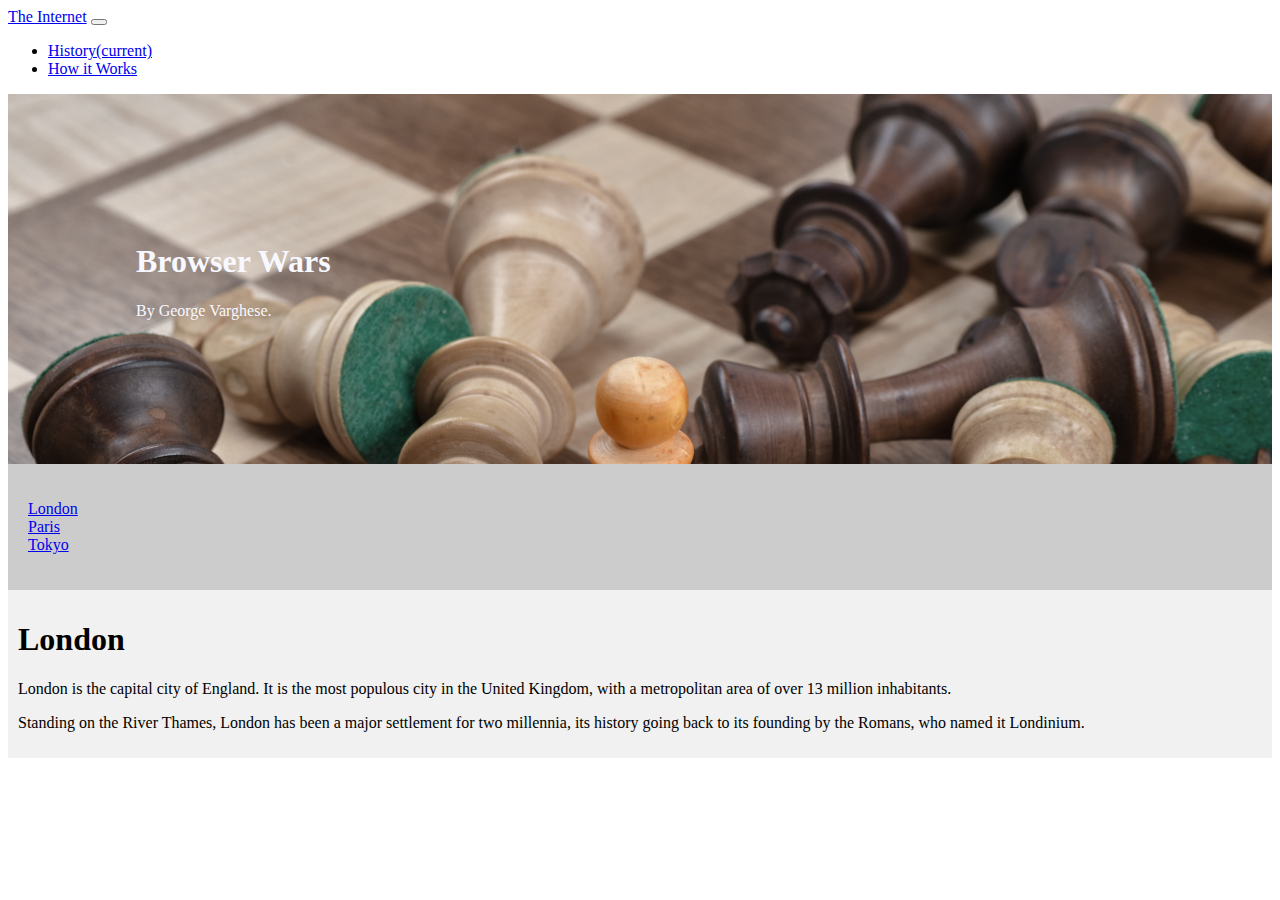
==== browser.html @ a8754c12 "Task: Added html css for browser page" ====
<!DOCTYPE html>
<html lang="en">
<head>
    <meta charset="UTF-8">
    <link rel="stylesheet" href="https://cdn.jsdelivr.net/npm/bootstrap@4.5.3/dist/css/bootstrap.min.css" integrity="sha384-TX8t27EcRE3e/ihU7zmQxVncDAy5uIKz4rEkgIXeMed4M0jlfIDPvg6uqKI2xXr2" crossorigin="anonymous">
    <script src="https://code.jquery.com/jquery-3.5.1.slim.min.js" integrity="sha384-DfXdz2htPH0lsSSs5nCTpuj/zy4C+OGpamoFVy38MVBnE+IbbVYUew+OrCXaRkfj" crossorigin="anonymous"></script>
    <script src="https://cdn.jsdelivr.net/npm/bootstrap@4.5.3/dist/js/bootstrap.bundle.min.js" integrity="sha384-ho+j7jyWK8fNQe+A12Hb8AhRq26LrZ/JpcUGGOn+Y7RsweNrtN/tE3MoK7ZeZDyx" crossorigin="anonymous"></script>
    <link rel="stylesheet" href="css/article.css" type="text/css">

    <title>Browser Wars</title>

    <nav class="navbar navbar-expand-lg navbar-dark bg-dark">
        <a class="navbar-brand" href="index.html">The Internet</a>
        <button class="navbar-toggler" type="button" data-toggle="collapse" data-target="#navbarNavDropdown" aria-controls="navbarNavDropdown" aria-expanded="false" aria-label="Toggle navigation">
            <span class="navbar-toggler-icon"></span>
        </button>

        <div class="collapse navbar-collapse" id="navbarNavDropdown">
            <ul class="navbar-nav ml-auto">
                <li class="nav-item active">
                    <a class="nav-link" href="hoi.html">History<span class="sr-only">(current)</span></a>
                </li>
                <li class="nav-item">
                    <a class="nav-link" href="htiw.html">How it Works</a>
                </li>
            </ul>
        </div>
    </nav>
</head>

<body>
    <div class="jumbotron jumbotron-fluid">
        <div class="container">
            <h1 class="display-4">Browser Wars</h1>
            <p class="lead">By George Varghese.</p>
        </div>
    </div>


    <section>
        <nav class="side-menu">
            <ul>
                <li><a href="#">London</a></li>
                <li><a href="#">Paris</a></li>
                <li><a href="#">Tokyo</a></li>
            </ul>
        </nav>

        <article>
            <h1>London</h1>
            <p>London is the capital city of England. It is the most populous city in the  United Kingdom, with a metropolitan area of over 13 million inhabitants.</p>
            <p>Standing on the River Thames, London has been a major settlement for two millennia, its history going back to its founding by the Romans, who named it Londinium.</p>
        </article>
    </section>

</body>
</html>
---- css/article.css ----
.jumbotron {
    color: ghostwhite;
    background-image: url('../imgs/browser-wars.jpg');
    background-size: cover;
    background-repeat: no-repeat;
    padding: 8em;
}

/* Style the navigation menu */
.side-menu {
    -webkit-flex: 1;
    -ms-flex: 1;
    flex: 1;
    background: #ccc;
    padding: 20px;
}

/* Style the list inside the menu */
.side-menu ul {
    list-style-type: none;
    padding: 0;
}

/* Style the content */
article {
    -webkit-flex: 3;
    -ms-flex: 3;
    flex: 3;
    background-color: #f1f1f1;
    padding: 10px;
}
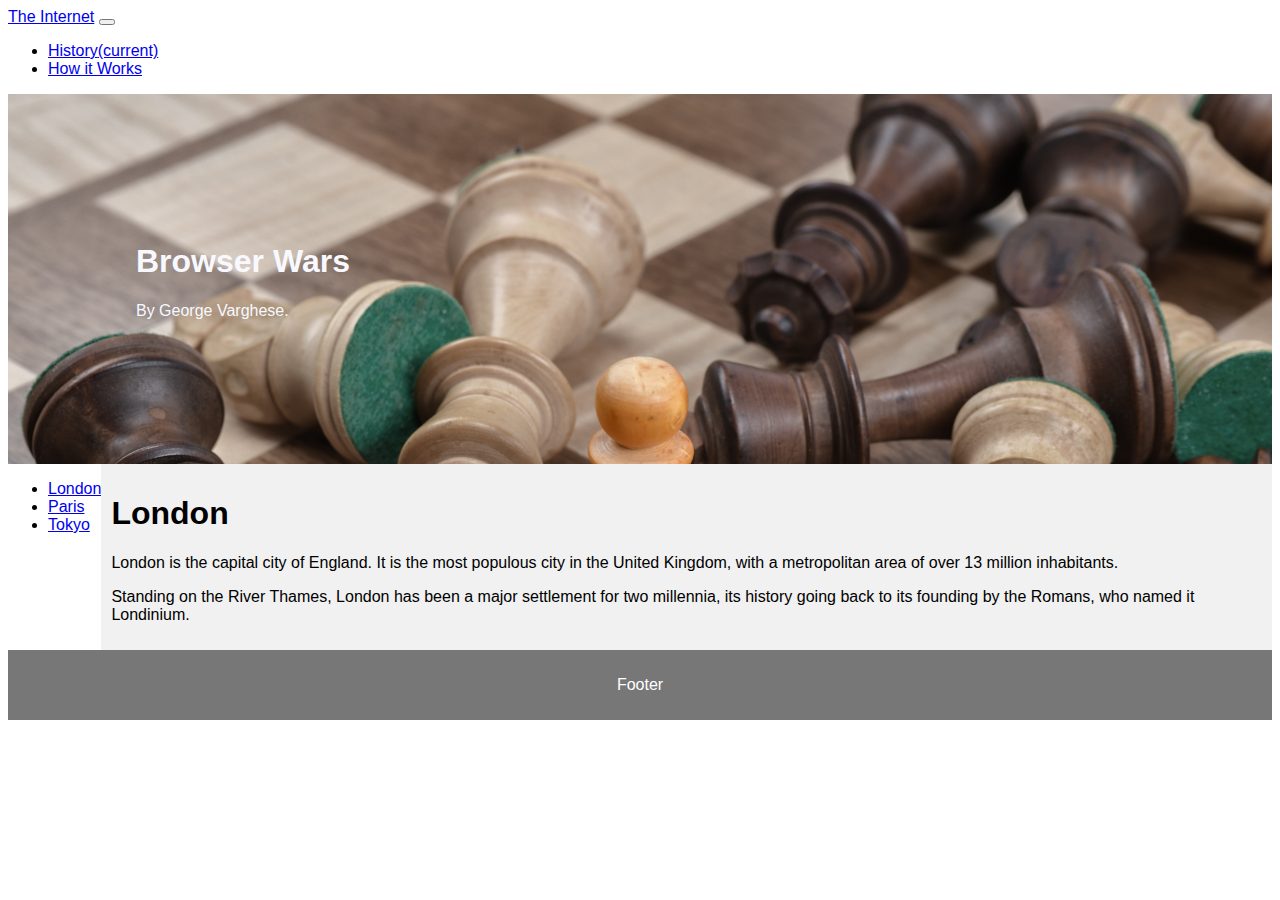
==== commit d4a15f44: "Task: Added content" ====
--- a/browser.html
+++ b/browser.html
@@ -38,7 +38,7 @@
 
 
     <section>
-        <nav class="side-menu">
+        <nav>
             <ul>
                 <li><a href="#">London</a></li>
                 <li><a href="#">Paris</a></li>
@@ -53,5 +53,8 @@
         </article>
     </section>
 
+    <footer>
+        <p>Footer</p>
+    </footer>
 </body>
 </html>--- a/css/article.css
+++ b/css/article.css
@@ -4,6 +4,29 @@
     background-size: cover;
     background-repeat: no-repeat;
     padding: 8em;
+}
+
+* {
+    box-sizing: border-box;
+}
+
+body {
+    font-family: Arial, Helvetica, sans-serif;
+}
+
+/* Style the header */
+header {
+    background-color: #666;
+    padding: 30px;
+    text-align: center;
+    font-size: 35px;
+    color: white;
+}
+
+/* Container for flexboxes */
+section {
+    display: -webkit-flex;
+    display: flex;
 }
 
 /* Style the navigation menu */
@@ -28,4 +51,12 @@
     flex: 3;
     background-color: #f1f1f1;
     padding: 10px;
+}
+
+/* Style the footer */
+footer {
+    background-color: #777;
+    padding: 10px;
+    text-align: center;
+    color: white;
 }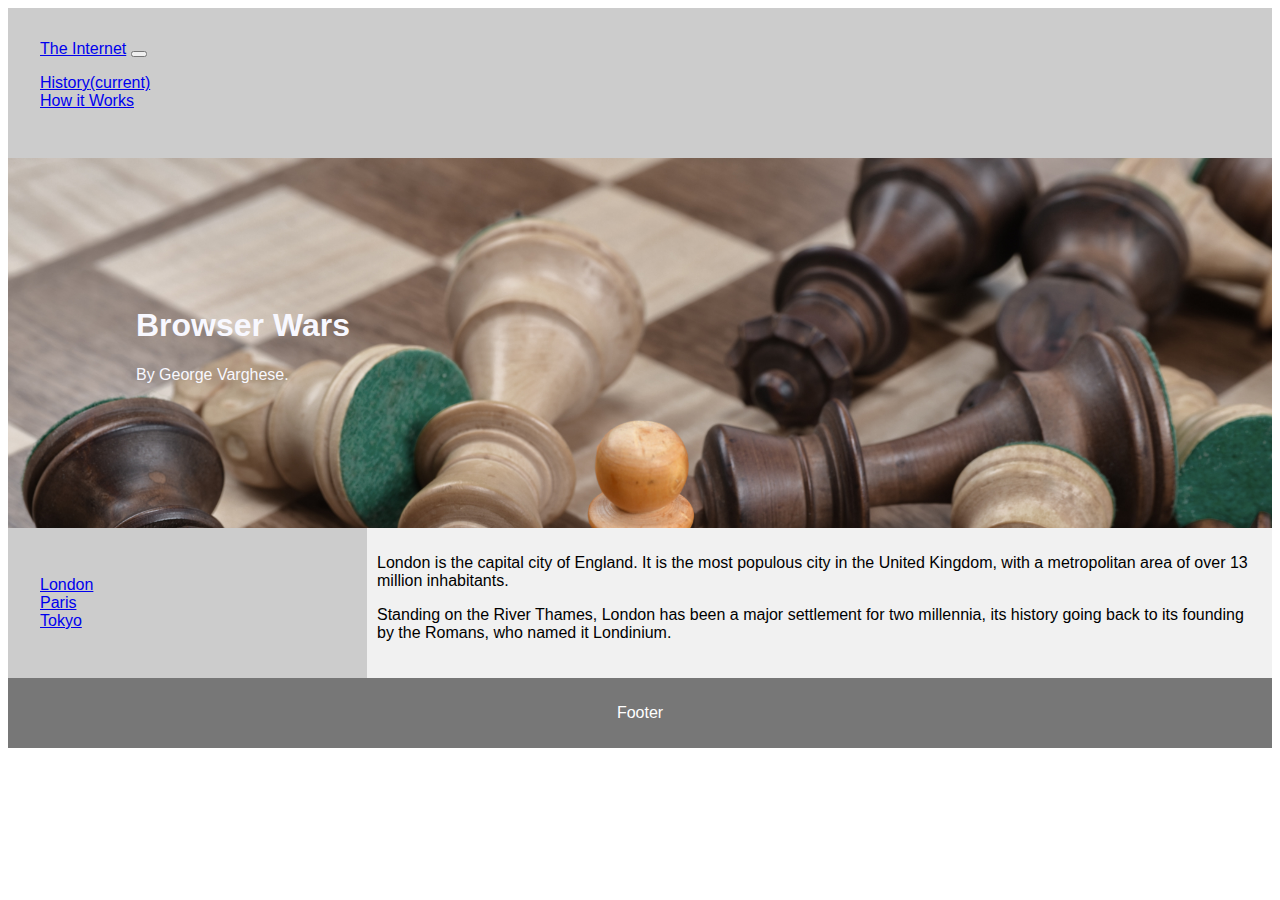
==== commit 6ef29d8a: "Task: Made section position relative" ====
--- a/browser.html
+++ b/browser.html
@@ -35,8 +35,6 @@
             <p class="lead">By George Varghese.</p>
         </div>
     </div>
-
-
     <section>
         <nav>
             <ul>
@@ -47,7 +45,6 @@
         </nav>
 
         <article>
-            <h1>London</h1>
             <p>London is the capital city of England. It is the most populous city in the  United Kingdom, with a metropolitan area of over 13 million inhabitants.</p>
             <p>Standing on the River Thames, London has been a major settlement for two millennia, its history going back to its founding by the Romans, who named it Londinium.</p>
         </article>
--- a/css/article.css
+++ b/css/article.css
@@ -27,19 +27,20 @@
 section {
     display: -webkit-flex;
     display: flex;
+    position: relative;
 }
 
 /* Style the navigation menu */
-.side-menu {
+nav {
     -webkit-flex: 1;
     -ms-flex: 1;
     flex: 1;
     background: #ccc;
-    padding: 20px;
+    padding: 2rem;
 }
 
 /* Style the list inside the menu */
-.side-menu ul {
+nav ul {
     list-style-type: none;
     padding: 0;
 }
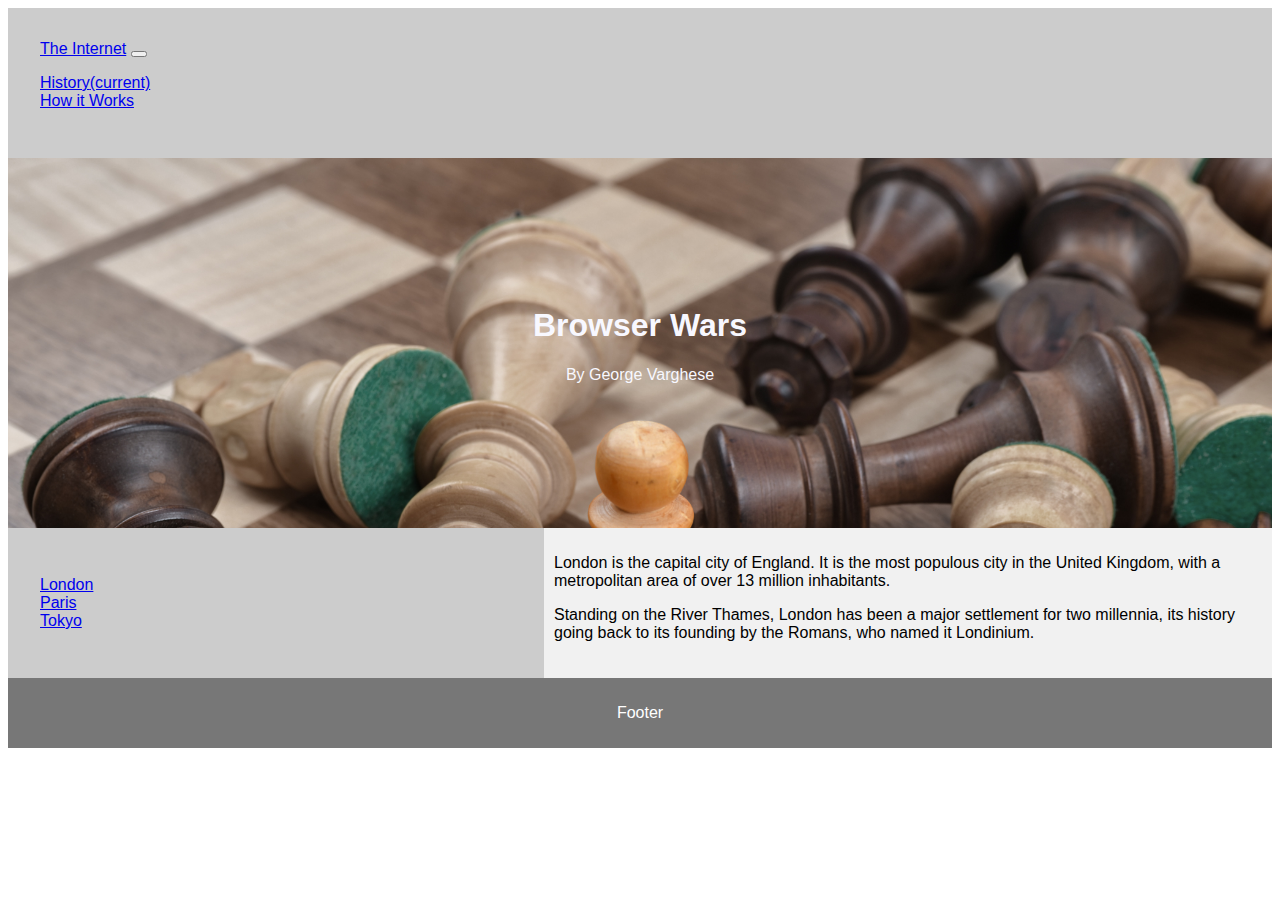
==== commit 38ebf55e: "Task: removed header css from browser" ====
--- a/browser.html
+++ b/browser.html
@@ -32,7 +32,7 @@
     <div class="jumbotron jumbotron-fluid">
         <div class="container">
             <h1 class="display-4">Browser Wars</h1>
-            <p class="lead">By George Varghese.</p>
+            <p class="lead">By George Varghese</p>
         </div>
     </div>
     <section>
--- a/css/article.css
+++ b/css/article.css
@@ -1,6 +1,7 @@
 .jumbotron {
     color: ghostwhite;
     background-image: url('../imgs/browser-wars.jpg');
+    text-align: center;
     background-size: cover;
     background-repeat: no-repeat;
     padding: 8em;
@@ -14,15 +15,6 @@
     font-family: Arial, Helvetica, sans-serif;
 }
 
-/* Style the header */
-header {
-    background-color: #666;
-    padding: 30px;
-    text-align: center;
-    font-size: 35px;
-    color: white;
-}
-
 /* Container for flexboxes */
 section {
     display: -webkit-flex;
@@ -32,9 +24,9 @@
 
 /* Style the navigation menu */
 nav {
-    -webkit-flex: 1;
-    -ms-flex: 1;
-    flex: 1;
+    -webkit-flex: 2;
+    -ms-flex: 2;
+    flex: 2;
     background: #ccc;
     padding: 2rem;
 }
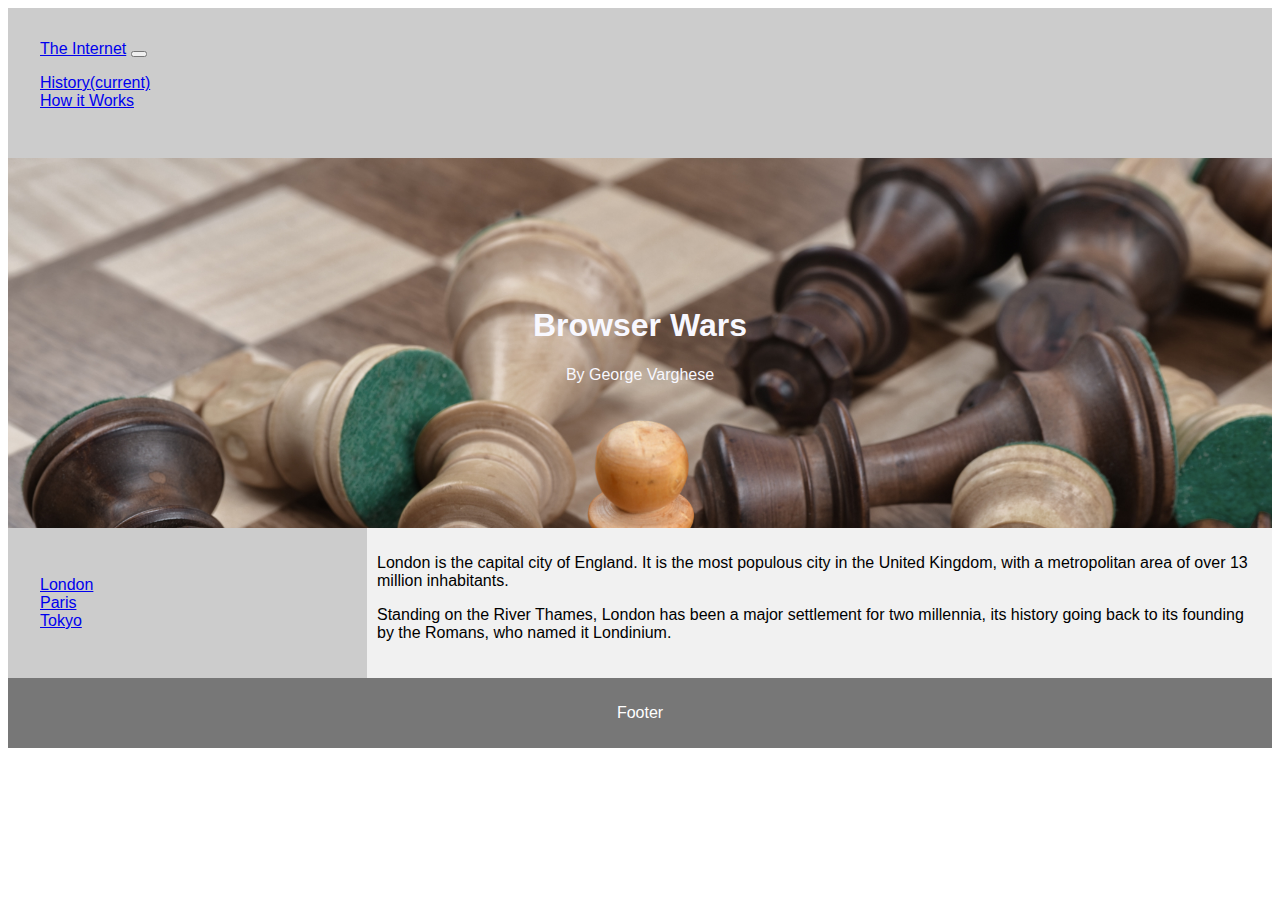
==== commit 7a7c4954: "Task: Removed Footer from the body" ====
--- a/browser.html
+++ b/browser.html
@@ -49,9 +49,9 @@
             <p>Standing on the River Thames, London has been a major settlement for two millennia, its history going back to its founding by the Romans, who named it Londinium.</p>
         </article>
     </section>
+</body>
 
-    <footer>
-        <p>Footer</p>
-    </footer>
-</body>
+<footer>
+    <p>Footer</p>
+</footer>
 </html>--- a/css/article.css
+++ b/css/article.css
@@ -5,6 +5,7 @@
     background-size: cover;
     background-repeat: no-repeat;
     padding: 8em;
+    margin-bottom: 0;
 }
 
 * {
@@ -20,13 +21,14 @@
     display: -webkit-flex;
     display: flex;
     position: relative;
+    margin-top: 0;
 }
 
 /* Style the navigation menu */
 nav {
-    -webkit-flex: 2;
-    -ms-flex: 2;
-    flex: 2;
+    -webkit-flex: 1;
+    -ms-flex: 1;
+    flex: 1;
     background: #ccc;
     padding: 2rem;
 }
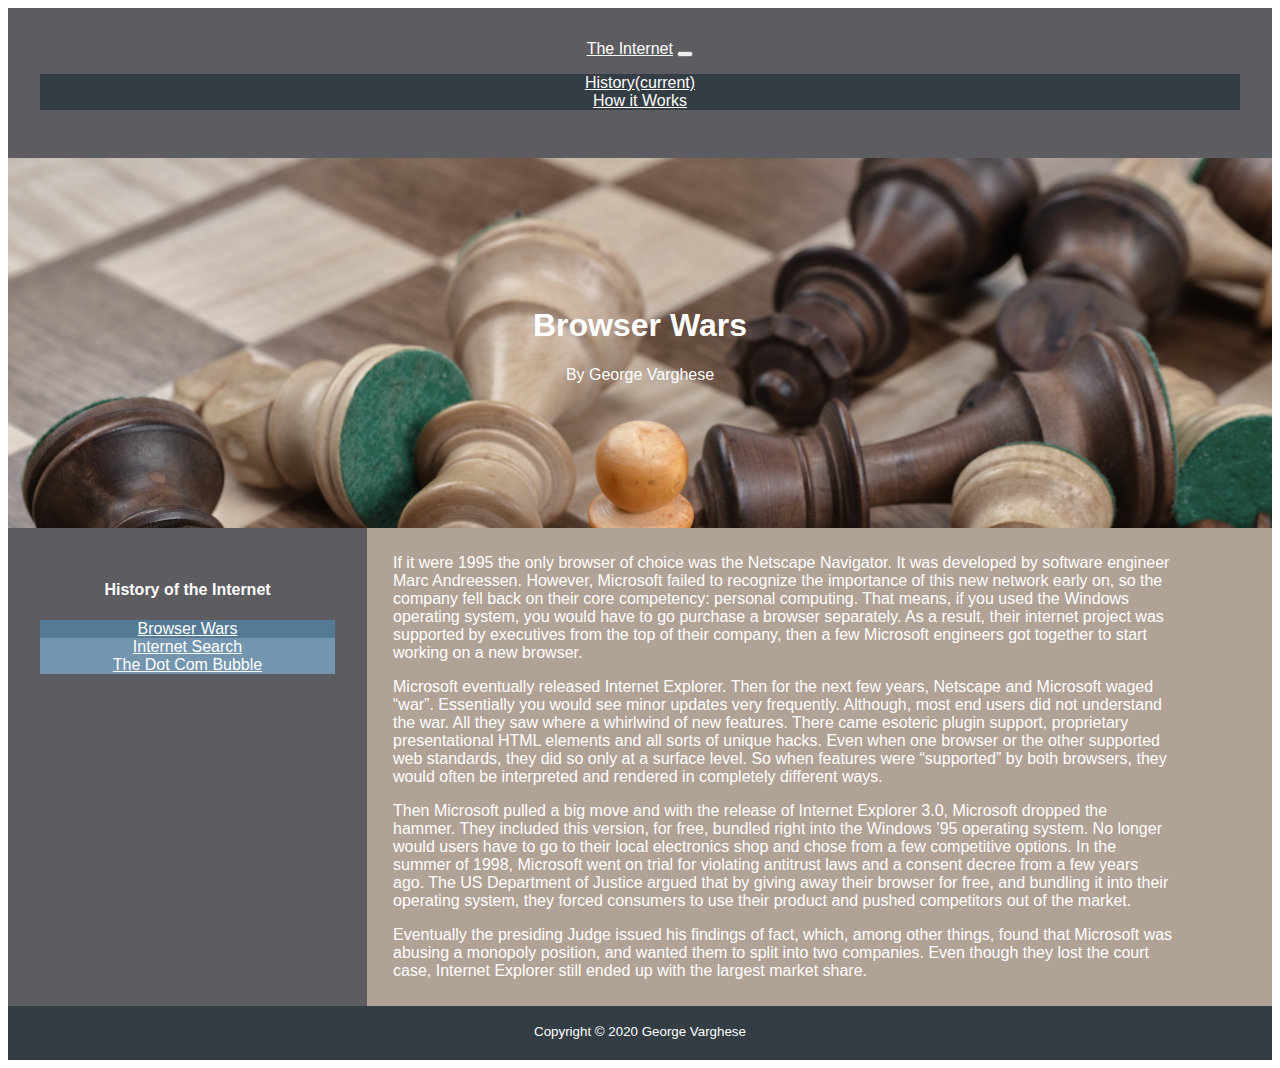
==== commit 93a2bdb0: "Feature: Added hover feature to cards" ====
--- a/browser.html
+++ b/browser.html
@@ -17,8 +17,8 @@
 
         <div class="collapse navbar-collapse" id="navbarNavDropdown">
             <ul class="navbar-nav ml-auto">
-                <li class="nav-item active">
-                    <a class="nav-link" href="hoi.html">History<span class="sr-only">(current)</span></a>
+                <li class="nav-item">
+                    <a class="nav-link active" href="hoi.html">History<span class="sr-only">(current)</span></a>
                 </li>
                 <li class="nav-item">
                     <a class="nav-link" href="htiw.html">How it Works</a>
@@ -35,23 +35,33 @@
             <p class="lead">By George Varghese</p>
         </div>
     </div>
+
+    <style>
+        .jumbotron{
+            background-image: url('imgs/browser-wars.jpg');
+        }
+    </style>
+
     <section>
         <nav>
-            <ul>
-                <li><a href="#">London</a></li>
-                <li><a href="#">Paris</a></li>
-                <li><a href="#">Tokyo</a></li>
+            <h4>History of the Internet</h4>
+            <ul class="list-group">
+                <li class="list-group-item active"><a href="browser.html">Browser Wars</a></li>
+                <li class="list-group-item"><a href="search.html"> Internet Search</a></li>
+                <li class="list-group-item"><a href="dotcom.html">The Dot Com Bubble</a></li>
             </ul>
         </nav>
 
         <article>
-            <p>London is the capital city of England. It is the most populous city in the  United Kingdom, with a metropolitan area of over 13 million inhabitants.</p>
-            <p>Standing on the River Thames, London has been a major settlement for two millennia, its history going back to its founding by the Romans, who named it Londinium.</p>
+            <p>If it were 1995 the only browser of choice was the Netscape Navigator. It was developed by software engineer Marc Andreessen. However, Microsoft failed to recognize the importance of this new network early on, so the company fell back on their core competency: personal computing. That means, if you used the Windows operating system, you would have to go purchase a browser separately. As a result, their internet project was supported by executives from the top of their company, then a few Microsoft engineers got together to start working on a new browser. </p>
+            <p>Microsoft eventually released Internet Explorer. Then for the next few years, Netscape and Microsoft waged “war”. Essentially you would see minor updates very frequently. Although, most end users did not understand the war. All they saw where a whirlwind of new features. There came esoteric plugin support, proprietary presentational HTML elements and all sorts of unique hacks. Even when one browser or the other supported web standards, they did so only at a surface level. So when features were “supported” by both browsers, they would often be interpreted and rendered in completely different ways.</p>
+            <p>Then Microsoft pulled a big move and with the release of Internet Explorer 3.0, Microsoft dropped the hammer. They included this version, for free, bundled right into the Windows ’95 operating system. No longer would users have to go to their local electronics shop and chose from a few competitive options. In the summer of 1998, Microsoft went on trial for violating antitrust laws and a consent decree from a few years ago. The US Department of Justice argued that by giving away their browser for free, and bundling it into their operating system, they forced consumers to use their product and pushed competitors out of the market.</p>
+            <p>Eventually the presiding Judge issued his findings of fact, which, among other things, found that Microsoft was abusing a monopoly position, and wanted them to split into two companies. Even though they lost the court case, Internet Explorer still ended up with the largest market share.</p>
         </article>
     </section>
 </body>
 
 <footer>
-    <p>Footer</p>
+    <small>Copyright &copy 2020 George Varghese</small>
 </footer>
 </html>--- a/css/article.css
+++ b/css/article.css
@@ -1,10 +1,9 @@
 .jumbotron {
-    color: ghostwhite;
-    background-image: url('../imgs/browser-wars.jpg');
+    color: white;
     text-align: center;
     background-size: cover;
     background-repeat: no-repeat;
-    padding: 8em;
+    padding: 8rem;
     margin-bottom: 0;
 }
 
@@ -29,14 +28,23 @@
     -webkit-flex: 1;
     -ms-flex: 1;
     flex: 1;
-    background: #ccc;
+    background: #5d5c61;
     padding: 2rem;
+    text-align: center;
+    color: white;
+    position: -webkit-sticky;
 }
 
 /* Style the list inside the menu */
 nav ul {
+    background-color: #343C44;
     list-style-type: none;
     padding: 0;
+}
+
+/* Change color of nav text */
+nav a{
+    color: white;
 }
 
 /* Style the content */
@@ -44,14 +52,32 @@
     -webkit-flex: 3;
     -ms-flex: 3;
     flex: 3;
-    background-color: #f1f1f1;
+    background-color: #B1A296;
     padding: 10px;
+    color: white;
+}
+/*#B1A296 */
+article p{
+    width: 90%;
+    padding-left: 1rem;
+}
+/* Style the footer */
+footer {
+    padding-top: 1rem;
+    text-align: center;
+    padding-bottom: 20px;
+    background-color: #343C44;
+    color: white;
 }
 
-/* Style the footer */
-footer {
-    background-color: #777;
-    padding: 10px;
-    text-align: center;
+.list-group{
     color: white;
-}+}
+
+.list-group .active{
+    background-color: #557A95;
+}
+
+.list-group li{
+    background-color: #7395AE;
+}
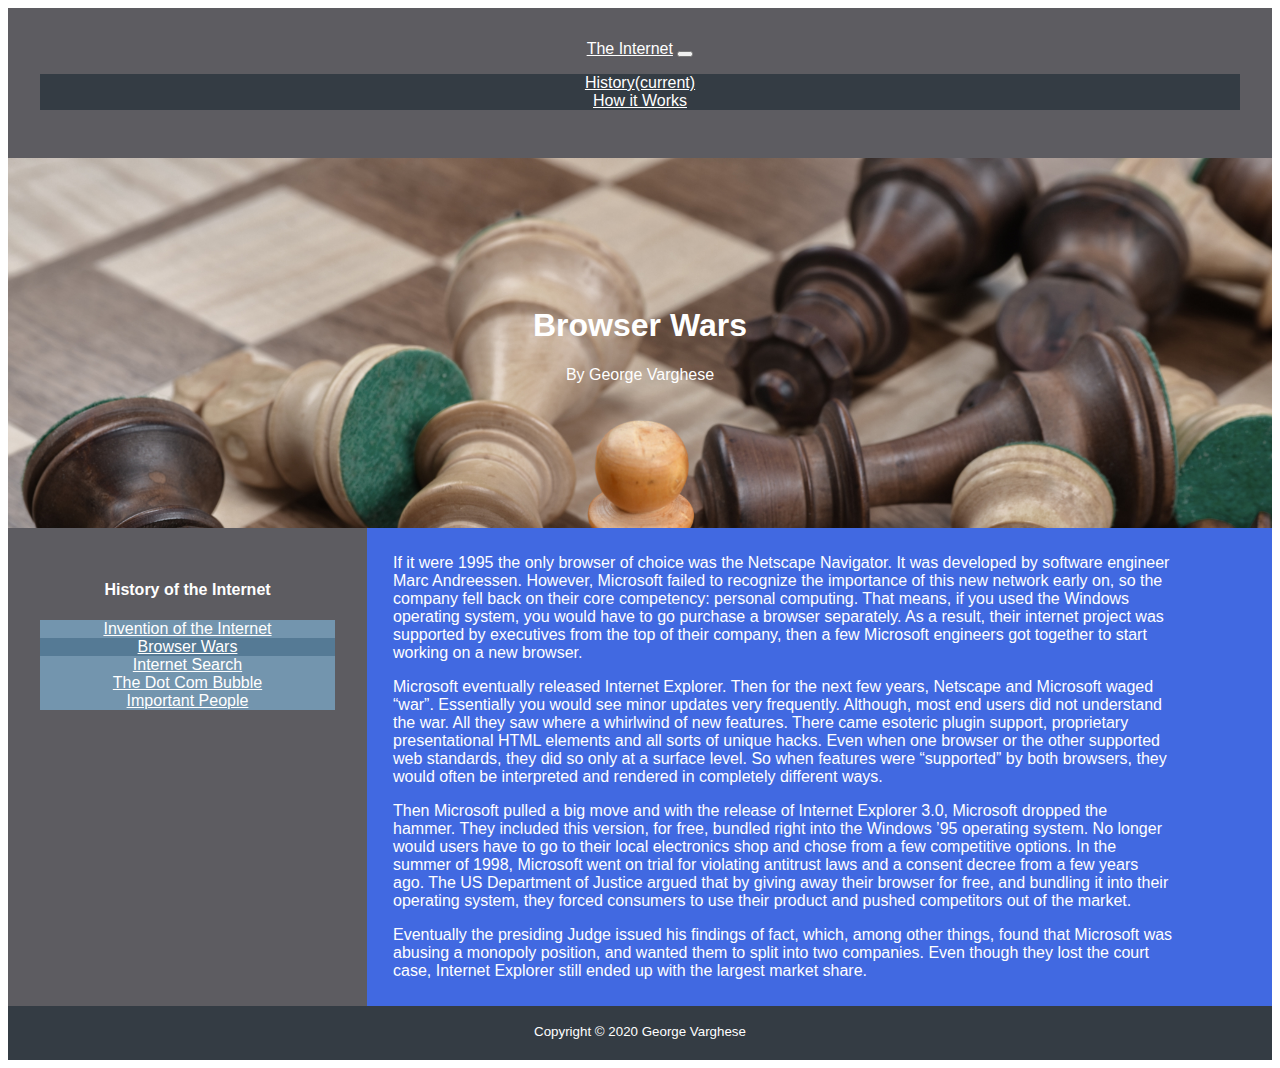
==== commit 932bedbf: "Feature: Completely modified the content page for broswer page" ====
--- a/browser.html
+++ b/browser.html
@@ -6,6 +6,7 @@
     <script src="https://code.jquery.com/jquery-3.5.1.slim.min.js" integrity="sha384-DfXdz2htPH0lsSSs5nCTpuj/zy4C+OGpamoFVy38MVBnE+IbbVYUew+OrCXaRkfj" crossorigin="anonymous"></script>
     <script src="https://cdn.jsdelivr.net/npm/bootstrap@4.5.3/dist/js/bootstrap.bundle.min.js" integrity="sha384-ho+j7jyWK8fNQe+A12Hb8AhRq26LrZ/JpcUGGOn+Y7RsweNrtN/tE3MoK7ZeZDyx" crossorigin="anonymous"></script>
     <link rel="stylesheet" href="css/article.css" type="text/css">
+    <link rel="shortcut icon" type="image/jpg" href="imgs/favicon.png"/>
 
     <title>Browser Wars</title>
 
@@ -46,9 +47,11 @@
         <nav>
             <h4>History of the Internet</h4>
             <ul class="list-group">
+                <li class="list-group-item"><a href="search.html"> Invention of the Internet</a></li>
                 <li class="list-group-item active"><a href="browser.html">Browser Wars</a></li>
                 <li class="list-group-item"><a href="search.html"> Internet Search</a></li>
                 <li class="list-group-item"><a href="dotcom.html">The Dot Com Bubble</a></li>
+                <li class="list-group-item"><a href="search.html"> Important People</a></li>
             </ul>
         </nav>
 
--- a/css/article.css
+++ b/css/article.css
@@ -52,11 +52,11 @@
     -webkit-flex: 3;
     -ms-flex: 3;
     flex: 3;
-    background-color: #B1A296;
+    background-color: royalblue;
     padding: 10px;
     color: white;
 }
-/*#B1A296 */
+
 article p{
     width: 90%;
     padding-left: 1rem;
